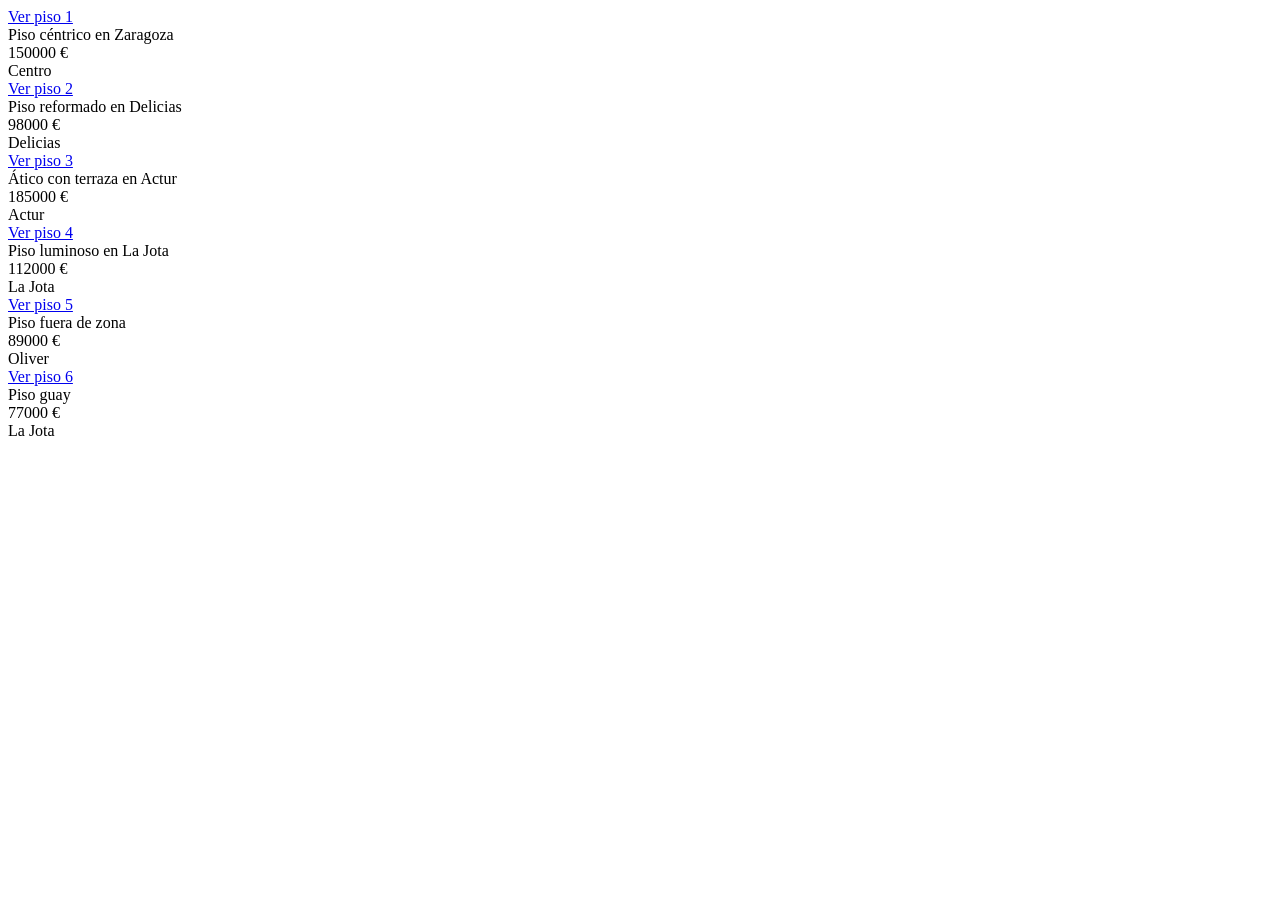
==== prueba.html @ 041aedc7 "Initial clean version - real estate monitor" ====
<!DOCTYPE html>
<html lang="es">

<head>
    <meta charset="UTF-8">
    <title>Prueba pisos</title>
</head>

<body>

    <div class="anuncio">
        <a href="/piso1">Ver piso 1</a>
        <div class="titulo">Piso céntrico en Zaragoza</div>
        <div class="precio">150000 €</div>
        <div class="zona">Centro</div>
    </div>

    <div class="anuncio">
        <a href="/piso2">Ver piso 2</a>
        <div class="titulo">Piso reformado en Delicias</div>
        <div class="precio">98000 €</div>
        <div class="zona">Delicias</div>
    </div>

    <div class="anuncio">
        <a href="/piso3">Ver piso 3</a>
        <div class="titulo">Ático con terraza en Actur</div>
        <div class="precio">185000 €</div>
        <div class="zona">Actur</div>
    </div>

    <div class="anuncio">
        <a href="/piso4">Ver piso 4</a>
        <div class="titulo">Piso luminoso en La Jota</div>
        <div class="precio">112000 €</div>
        <div class="zona">La Jota</div>
    </div>

    <div class="anuncio">
        <a href="/piso5">Ver piso 5</a>
        <div class="titulo">Piso fuera de zona</div>
        <div class="precio">89000 €</div>
        <div class="zona">Oliver</div>
    </div>

    <div class="anuncio">
        <a href="/piso6">Ver piso 6</a>
        <div class="titulo">Piso guay</div>
        <div class="precio">77000 €</div>
        <div class="zona">La Jota</div>
    </div>

</body>

</html>
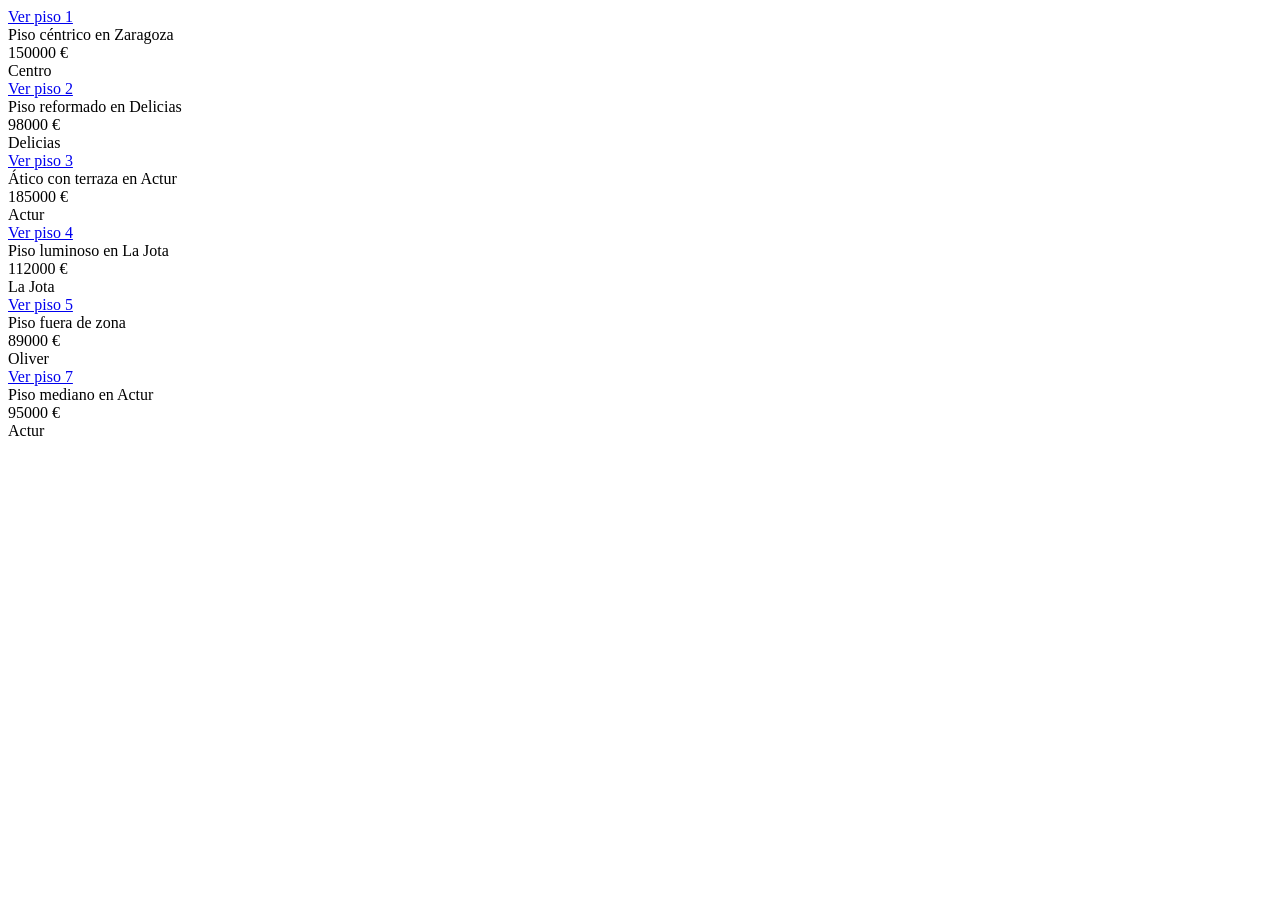
==== commit 976639f9: "Add screenshots" ====
--- a/prueba.html
+++ b/prueba.html
@@ -44,10 +44,10 @@
     </div>
 
     <div class="anuncio">
-        <a href="/piso6">Ver piso 6</a>
-        <div class="titulo">Piso guay</div>
-        <div class="precio">77000 €</div>
-        <div class="zona">La Jota</div>
+        <a href="/piso7">Ver piso 7</a>
+        <div class="titulo">Piso mediano en Actur</div>
+        <div class="precio">95000 €</div>
+        <div class="zona">Actur</div>
     </div>
 
 </body>
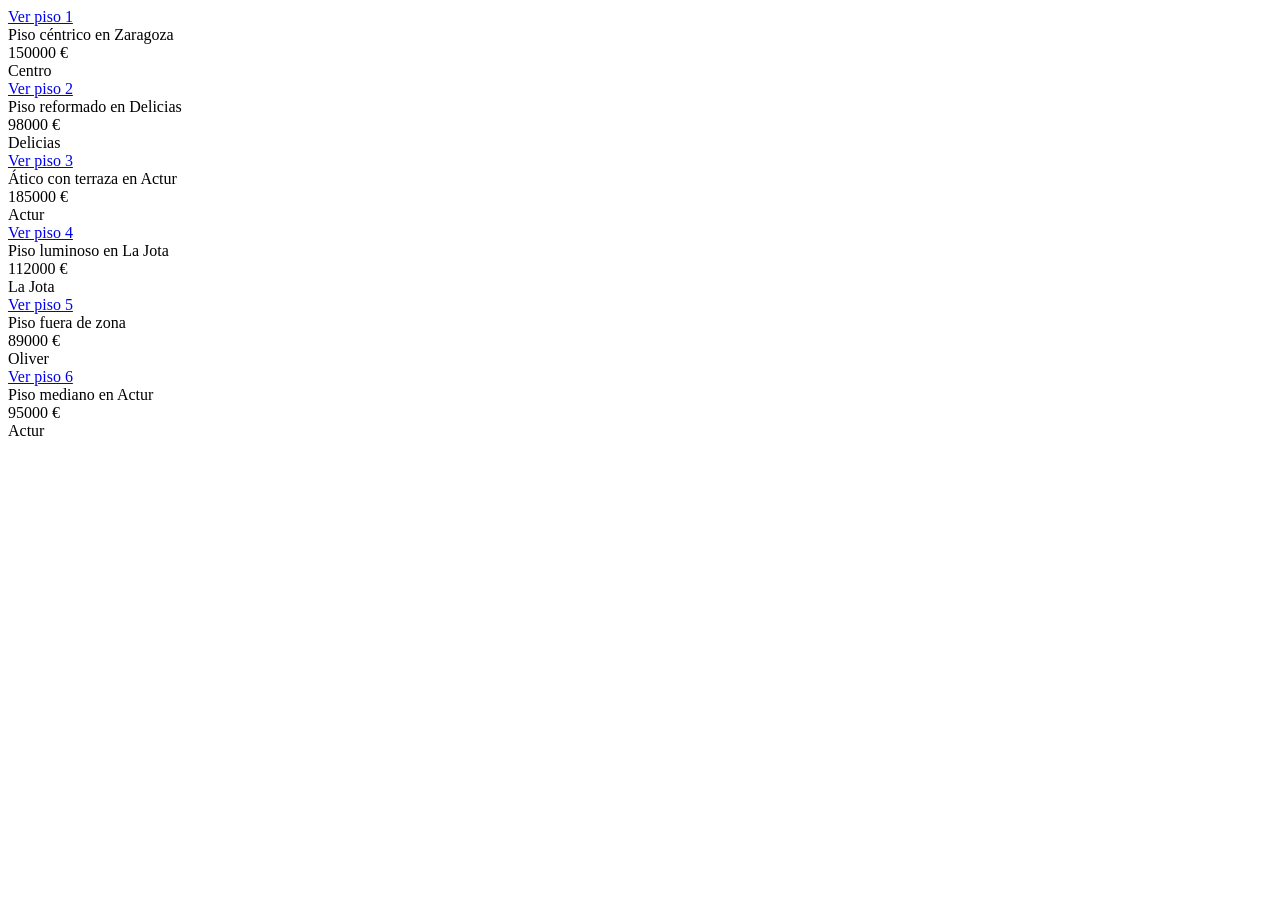
==== commit 71fa6e3d: "Update UI and improve messages" ====
--- a/prueba.html
+++ b/prueba.html
@@ -44,12 +44,18 @@
     </div>
 
     <div class="anuncio">
-        <a href="/piso7">Ver piso 7</a>
+        <a href="/piso6">Ver piso 6</a>
         <div class="titulo">Piso mediano en Actur</div>
         <div class="precio">95000 €</div>
         <div class="zona">Actur</div>
     </div>
 
+    <!-- <div class="anuncio">
+        <a href="/piso7">Ver piso 8</a>
+        <div class="titulo">Piso reformado en Centro</div>
+        <div class="precio">120000 €</div>
+        <div class="zona">Centro</div>
+    </div>-->
 </body>
 
 </html>
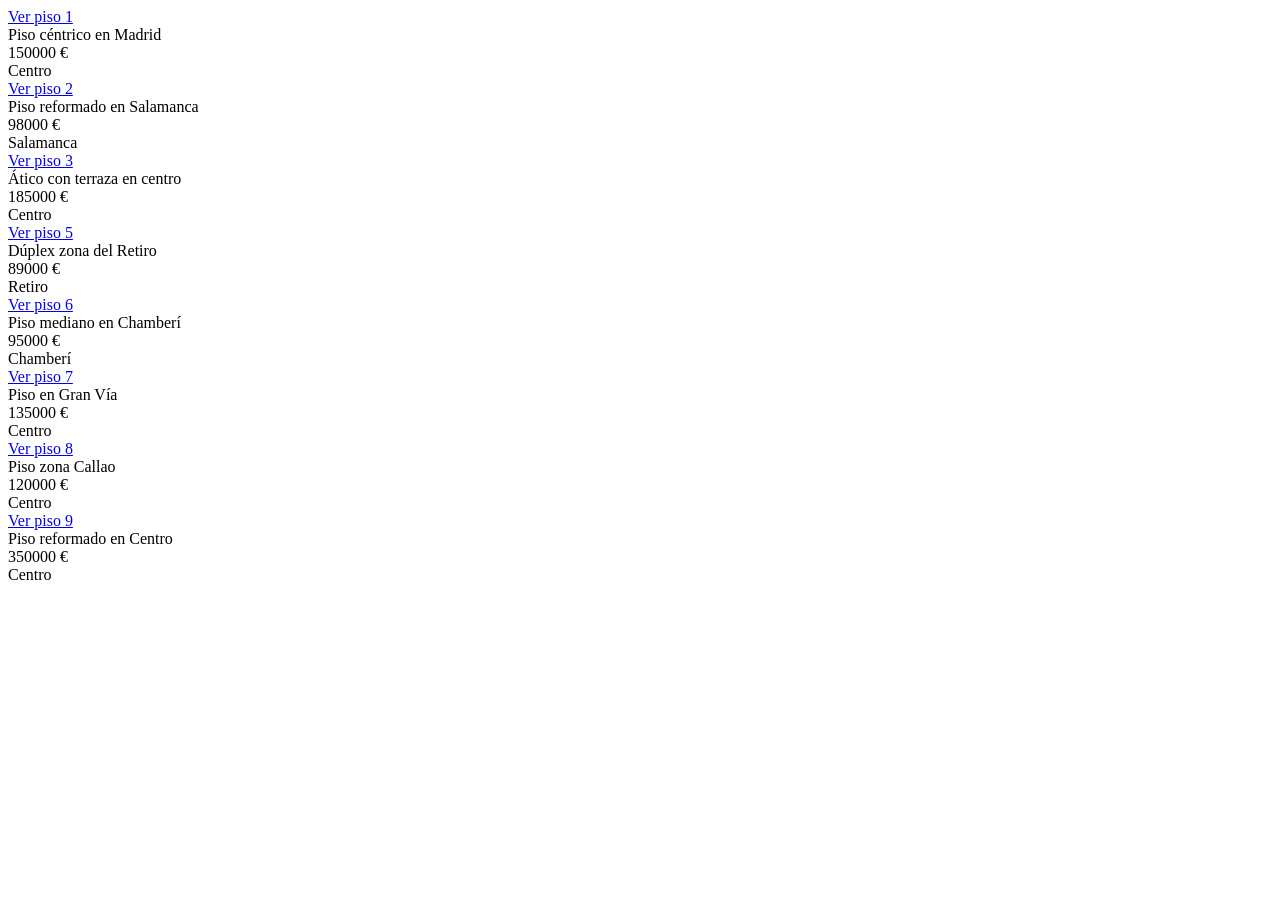
==== commit 5ebea9bb: "update filters" ====
--- a/prueba.html
+++ b/prueba.html
@@ -10,47 +10,60 @@
 
     <div class="anuncio">
         <a href="/piso1">Ver piso 1</a>
-        <div class="titulo">Piso céntrico en Zaragoza</div>
+        <div class="titulo">Piso céntrico en Madrid</div>
         <div class="precio">150000 €</div>
         <div class="zona">Centro</div>
     </div>
 
     <div class="anuncio">
         <a href="/piso2">Ver piso 2</a>
-        <div class="titulo">Piso reformado en Delicias</div>
+        <div class="titulo">Piso reformado en Salamanca</div>
         <div class="precio">98000 €</div>
-        <div class="zona">Delicias</div>
+        <div class="zona">Salamanca</div>
     </div>
 
     <div class="anuncio">
         <a href="/piso3">Ver piso 3</a>
-        <div class="titulo">Ático con terraza en Actur</div>
+        <div class="titulo">Ático con terraza en centro</div>
         <div class="precio">185000 €</div>
-        <div class="zona">Actur</div>
-    </div>
-
-    <div class="anuncio">
-        <a href="/piso4">Ver piso 4</a>
-        <div class="titulo">Piso luminoso en La Jota</div>
-        <div class="precio">112000 €</div>
-        <div class="zona">La Jota</div>
+        <div class="zona">Centro</div>
     </div>
 
     <div class="anuncio">
         <a href="/piso5">Ver piso 5</a>
-        <div class="titulo">Piso fuera de zona</div>
+        <div class="titulo">Dúplex zona del Retiro</div>
         <div class="precio">89000 €</div>
-        <div class="zona">Oliver</div>
+        <div class="zona">Retiro</div>
     </div>
 
     <div class="anuncio">
         <a href="/piso6">Ver piso 6</a>
-        <div class="titulo">Piso mediano en Actur</div>
+        <div class="titulo">Piso mediano en Chamberí</div>
         <div class="precio">95000 €</div>
-        <div class="zona">Actur</div>
+        <div class="zona">Chamberí</div>
     </div>
 
-    <!-- <div class="anuncio">
+    <div class="anuncio">
+        <a href="/piso7">Ver piso 7</a>
+        <div class="titulo">Piso en Gran Vía</div>
+        <div class="precio">135000 €</div>
+        <div class="zona">Centro</div>
+    </div>
+
+    <div class="anuncio">
+        <a href="/piso8">Ver piso 8</a>
+        <div class="titulo">Piso zona Callao</div>
+        <div class="precio">120000 €</div>
+        <div class="zona">Centro</div>
+    </div>
+
+    <div class="anuncio">
+        <a href="/piso9">Ver piso 9</a>
+        <div class="titulo">Piso reformado en Centro</div>
+        <div class="precio">350000 €</div>
+        <div class="zona">Centro</div>
+    </div>
+    <!--<div class="anuncio">
         <a href="/piso7">Ver piso 8</a>
         <div class="titulo">Piso reformado en Centro</div>
         <div class="precio">120000 €</div>
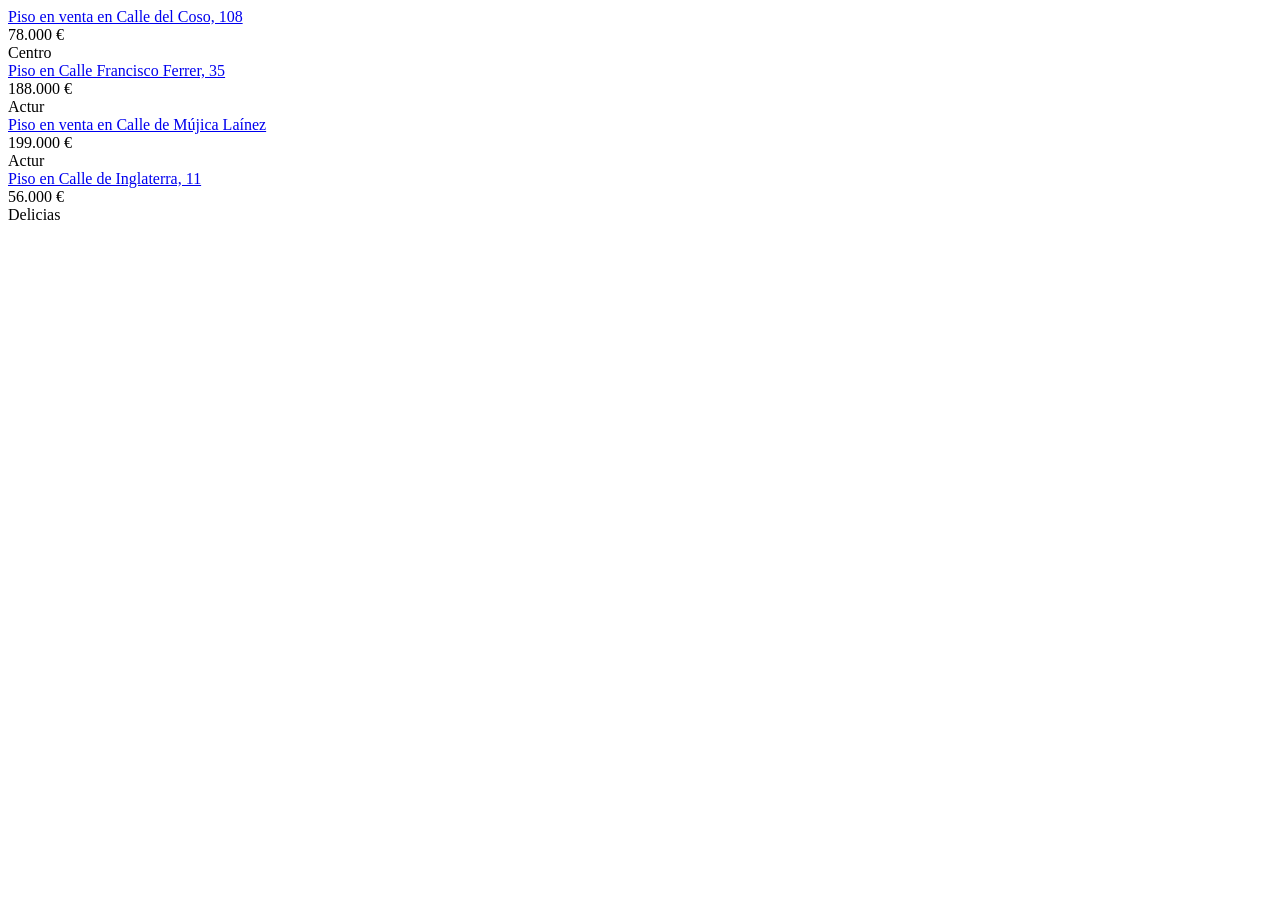
==== commit d6078948: "update URLs pisos" ====
--- a/prueba.html
+++ b/prueba.html
@@ -9,66 +9,74 @@
 <body>
 
     <div class="anuncio">
-        <a href="/piso1">Ver piso 1</a>
-        <div class="titulo">Piso céntrico en Madrid</div>
-        <div class="precio">150000 €</div>
+        <div class="titulo">
+            <a href="https://www.idealista.com/inmueble/111241828/" target="_blank">
+                Piso en venta en Calle del Coso, 108
+            </a>
+        </div>
+        <div class="precio">78.000 €</div>
         <div class="zona">Centro</div>
     </div>
 
     <div class="anuncio">
-        <a href="/piso2">Ver piso 2</a>
-        <div class="titulo">Piso reformado en Salamanca</div>
-        <div class="precio">98000 €</div>
-        <div class="zona">Salamanca</div>
+        <div class="titulo">
+            <a href="https://www.idealista.com/inmueble/111412414/" target="_blank">
+                Piso en Calle Francisco Ferrer, 35
+            </a>
+        </div>
+        <div class="precio">188.000 €</div>
+        <div class="zona">Actur</div>
     </div>
 
     <div class="anuncio">
-        <a href="/piso3">Ver piso 3</a>
-        <div class="titulo">Ático con terraza en centro</div>
-        <div class="precio">185000 €</div>
-        <div class="zona">Centro</div>
+        <div class="titulo">
+            <a href="https://www.idealista.com/inmueble/110990351/" target="_blank">
+                Piso en venta en Calle de Mújica Laínez
+            </a>
+        </div>
+        <div class="precio">199.000 €</div>
+        <div class="zona">Actur</div>
     </div>
 
     <div class="anuncio">
-        <a href="/piso5">Ver piso 5</a>
-        <div class="titulo">Dúplex zona del Retiro</div>
-        <div class="precio">89000 €</div>
-        <div class="zona">Retiro</div>
+        <div class="titulo">
+            <a href="https://www.idealista.com/inmueble/107118609/" target="_blank">
+                Piso en Calle de Inglaterra, 11
+            </a>
+        </div>
+        <div class="precio">56.000 €</div>
+        <div class="zona">Delicias</div>
+    </div>
+
+    <!-- <div class="anuncio">
+        <div class="titulo">
+            <a href="https://www.idealista.com/inmueble/110974419/" target="_blank">
+                Estudio en Calle de Nuestra Señora del Salz
+            </a>
+        </div>
+        <div class="precio">79.000 €</div>
+        <div class="zona">Delicias</div>
     </div>
 
     <div class="anuncio">
-        <a href="/piso6">Ver piso 6</a>
-        <div class="titulo">Piso mediano en Chamberí</div>
-        <div class="precio">95000 €</div>
-        <div class="zona">Chamberí</div>
+        <div class="titulo">
+            <a href="https://www.idealista.com/inmueble/109185610/" target="_blank">
+                Piso en venta en Calle de Ventura Rodríguez
+            </a>
+        </div>
+        <div class="precio">95.000 €</div>
+        <div class="zona">San José</div>
     </div>
 
     <div class="anuncio">
-        <a href="/piso7">Ver piso 7</a>
-        <div class="titulo">Piso en Gran Vía</div>
-        <div class="precio">135000 €</div>
-        <div class="zona">Centro</div>
-    </div>
-
-    <div class="anuncio">
-        <a href="/piso8">Ver piso 8</a>
-        <div class="titulo">Piso zona Callao</div>
-        <div class="precio">120000 €</div>
-        <div class="zona">Centro</div>
-    </div>
-
-    <div class="anuncio">
-        <a href="/piso9">Ver piso 9</a>
-        <div class="titulo">Piso reformado en Centro</div>
-        <div class="precio">350000 €</div>
-        <div class="zona">Centro</div>
-    </div>
-    <!--<div class="anuncio">
-        <a href="/piso7">Ver piso 8</a>
-        <div class="titulo">Piso reformado en Centro</div>
-        <div class="precio">120000 €</div>
-        <div class="zona">Centro</div>
-    </div>-->
+        <div class="titulo">
+            <a href="https://www.idealista.com/inmueble/110923602/" target="_blank">
+                Piso en venta en Calle de Domingo Lobera
+            </a>
+        </div>
+        <div class="precio">60.000 €</div>
+        <div class="zona">San José</div>
+    </div> -->
 </body>
 
 </html>
